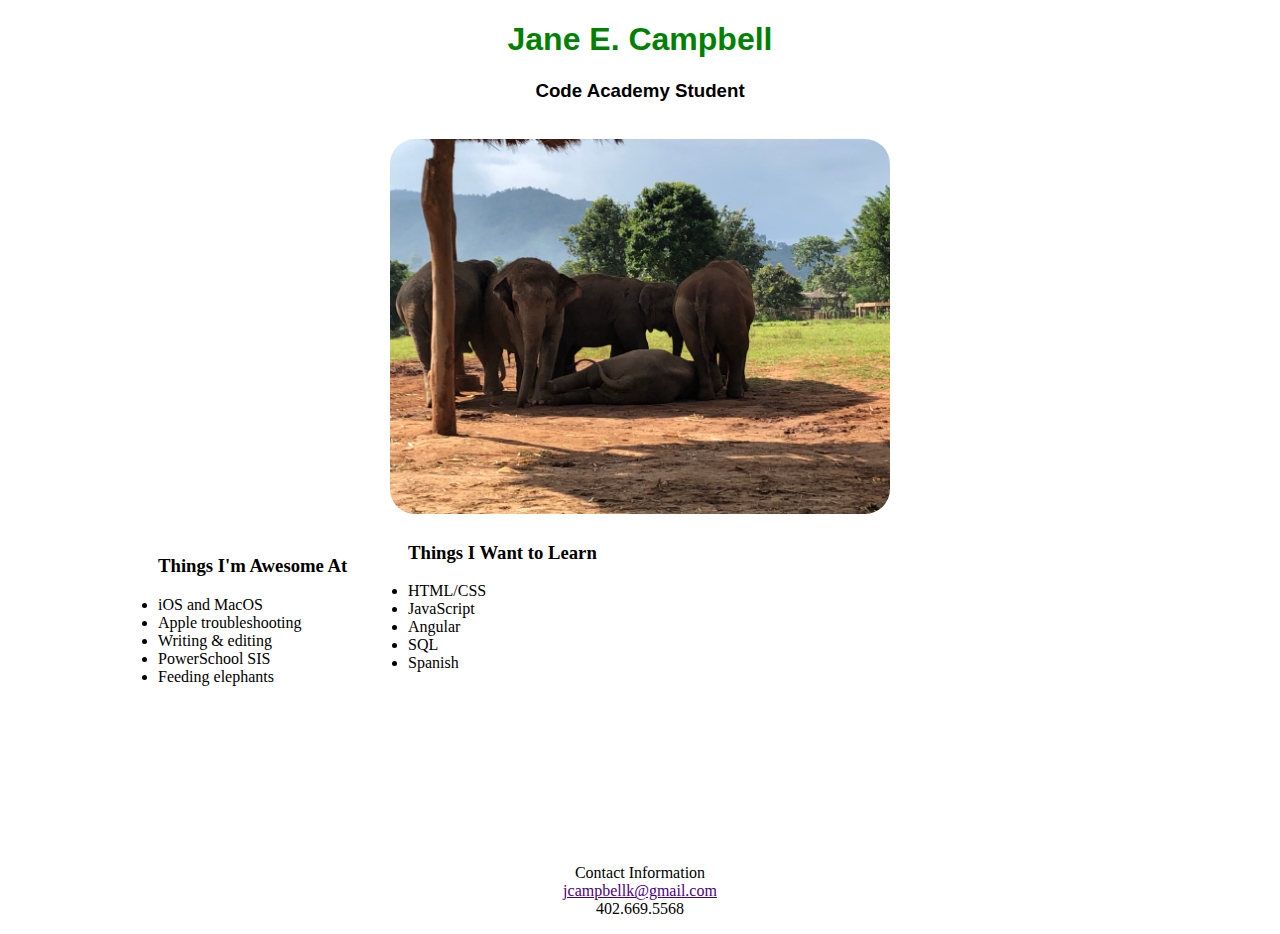
==== about.html @ 51fe8fda "Add files via upload" ====
<!DOCTYPE html>
<html lang="en">
<head>
    <meta charset="UTF-8">
    <meta name="viewport" content="width=device-width, initial-scale=1.0">
    <meta http-equiv="X-UA-Compatible" content="ie=edge">
    <title>About: Jane Campbell</title>
    <link rel="stylesheet" href="styles.css">
    <link rel="stylesheet" href="https://fonts.googleapis.com/css?family=Gelasio">
</head>
<body>
    <header class="center">
        
        <h1 class="green-text">Jane E. Campbell</h1>
    
        <h3>Code Academy Student</h3>
        <br>
        <center>
       <img src="ENP.jpg" alt="Five elephants" title="Five Asian Elephants">
        </center>
       <br>
        
 </header>

    <main>
     
        <div class="table-left">

        <p class="lists">
            <!-- Lists begin here -->

            <h3>Things I'm Awesome At</h3>
            <li>iOS and MacOS</li>
            <li>Apple troubleshooting</li>
            <li>Writing & editing</li>
            <li>PowerSchool SIS</li>
            <li>Feeding elephants</li>
            <br>
        </p>
        </div>

        <div class="table-right">
        <p class="lists">
            <h3>Things I Want to Learn</h3>
            <li>HTML/CSS</li>
            <li>JavaScript</li>
            <li>Angular</li>
            <li>SQL</li>
            <li>Spanish</li>
          
        </p>
        </div>
    
    </main>

    <footer class="roboto">
        <p class="center">
            Contact Information
            <br>
            <a href="mailto:jcampbellk@gmail.com">jcampbellk@gmail.com</a>
            <br>
            402.669.5568
        </p>

    </footer>


    
</body>
</html>
---- styles.css ----
header {
    font-family: 'Helvetica', san-serif;
}

img {
    display: block;
    height: auto;
    width: 500px;
    border-radius: 25px;
}

img:hover {
    border-radius: 0px;
}

.green-text {
    color: rgb(0,128,0);
}
a {
    color: rgb(75,0,130);     
 }

a:visited {
    color: rgb(255,0,0);
   }

 a:hover {
       color: rgb(75,0,130,.5);
 }

 .center {
       text-align: center;
}

.lists {
    font-family: 'Gelasio', serif;
}

.roboto {
    font-family: 'Roboto', san-serif;
}

.table-left {
    width: 240px;
    margin-right:10px; 
    position: relative;
    top: 5px;
    left: 150px;
}

.table-right {
    width: 240px;
    position: relative;
    top: -176px;
    left: 400px;
}
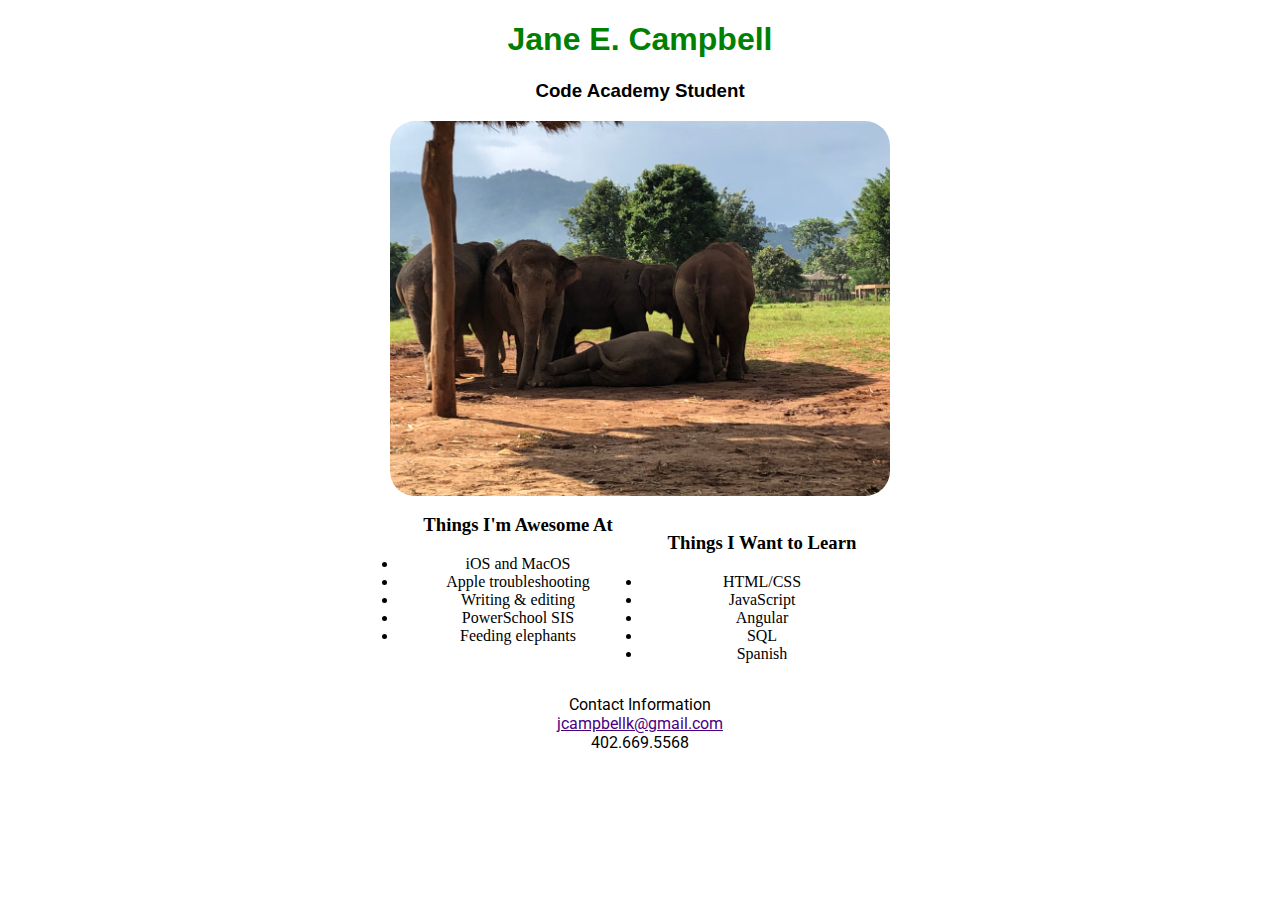
==== commit 0fcb7bdd: "Startingfile" ====
--- a/about.html
+++ b/about.html
@@ -6,7 +6,7 @@
     <meta http-equiv="X-UA-Compatible" content="ie=edge">
     <title>About: Jane Campbell</title>
     <link rel="stylesheet" href="styles.css">
-    <link rel="stylesheet" href="https://fonts.googleapis.com/css?family=Gelasio">
+    <link href="https://fonts.googleapis.com/css?family=Gelasio|Roboto&display=swap" rel="stylesheet">
 </head>
 <body>
     <header class="center">
@@ -14,11 +14,11 @@
         <h1 class="green-text">Jane E. Campbell</h1>
     
         <h3>Code Academy Student</h3>
-        <br>
-        <center>
+    
+        
        <img src="ENP.jpg" alt="Five elephants" title="Five Asian Elephants">
-        </center>
-       <br>
+       
+    
         
  </header>
 
--- a/styles.css
+++ b/styles.css
@@ -4,6 +4,7 @@
 
 img {
     display: block;
+    margin: auto;
     height: auto;
     width: 500px;
     border-radius: 25px;
@@ -40,17 +41,15 @@
     font-family: 'Roboto', san-serif;
 }
 
+main{
+    text-align: center;
+}
 .table-left {
     width: 240px;
-    margin-right:10px; 
-    position: relative;
-    top: 5px;
-    left: 150px;
+    /* margin-right:10px;  */
+    display: inline-block;
 }
-
 .table-right {
     width: 240px;
-    position: relative;
-    top: -176px;
-    left: 400px;
-}
+    display: inline-block;
+}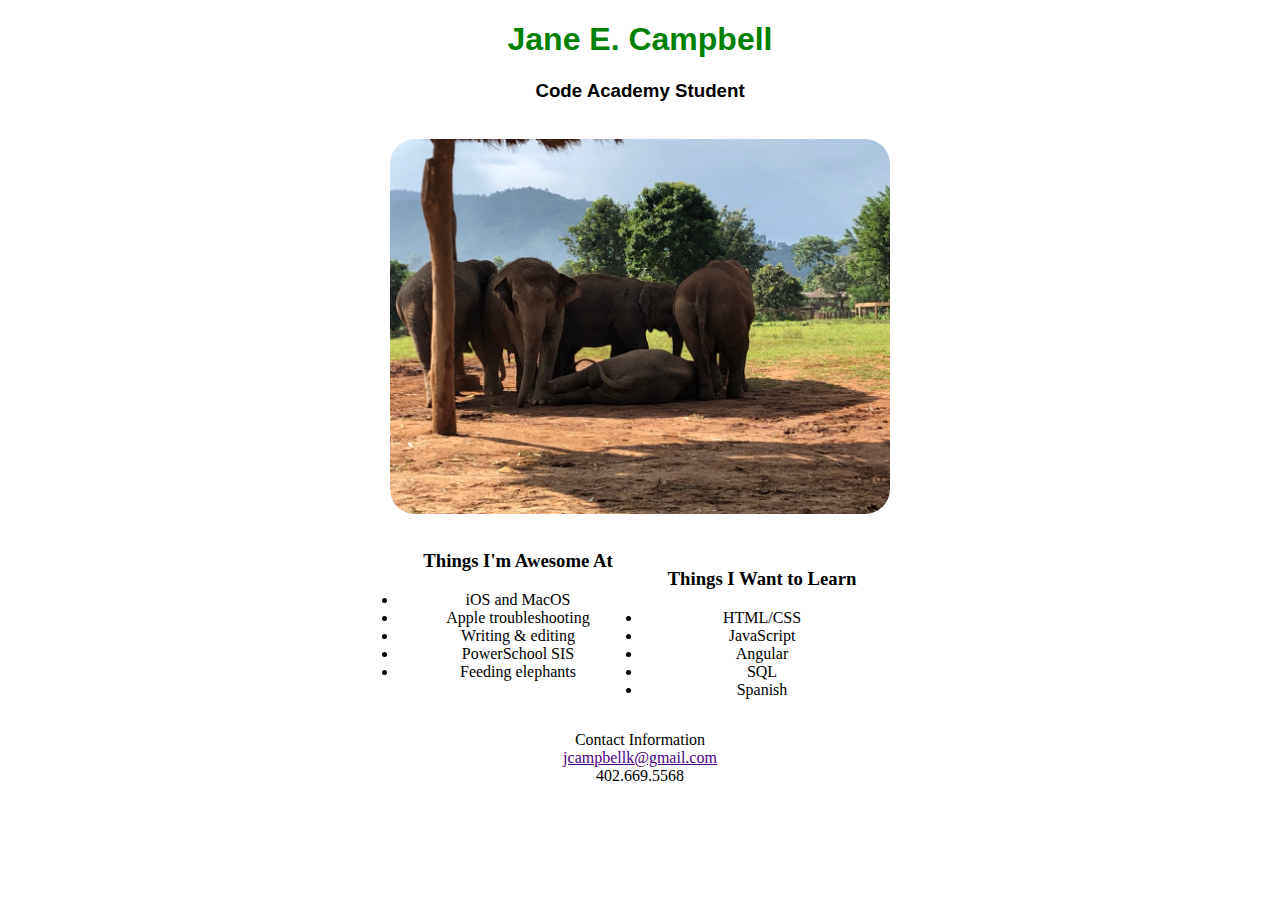
==== commit fb691fae: "Merge branch 'master' of https://github.com/jcampbellk/example1-class" ====
--- a/about.html
+++ b/about.html
@@ -6,7 +6,7 @@
     <meta http-equiv="X-UA-Compatible" content="ie=edge">
     <title>About: Jane Campbell</title>
     <link rel="stylesheet" href="styles.css">
-    <link href="https://fonts.googleapis.com/css?family=Gelasio|Roboto&display=swap" rel="stylesheet">
+    <link rel="stylesheet" href="https://fonts.googleapis.com/css?family=Gelasio">
 </head>
 <body>
     <header class="center">
@@ -14,11 +14,11 @@
         <h1 class="green-text">Jane E. Campbell</h1>
     
         <h3>Code Academy Student</h3>
-    
-        
+        <br>
+        <center>
        <img src="ENP.jpg" alt="Five elephants" title="Five Asian Elephants">
-       
-    
+        </center>
+       <br>
         
  </header>
 
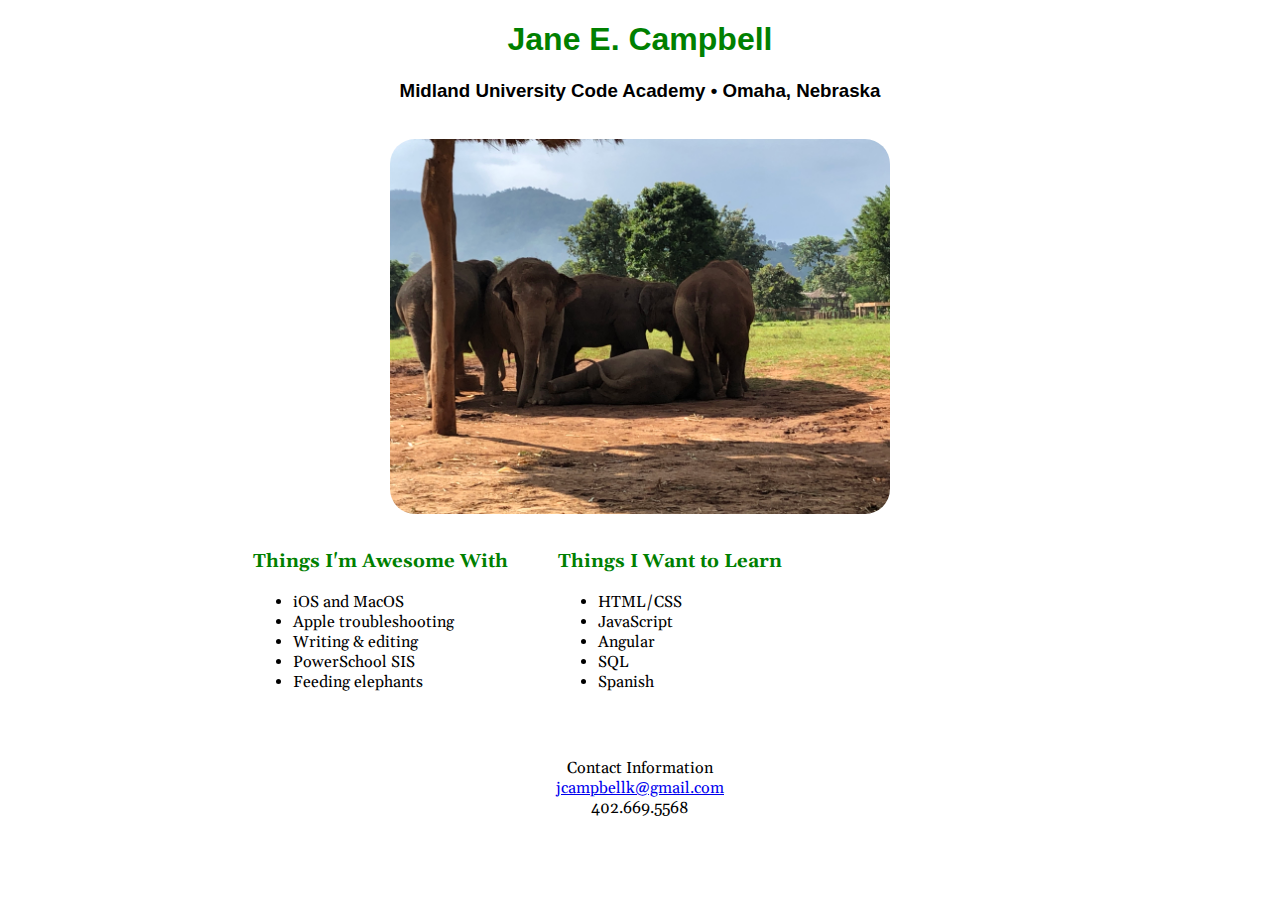
==== commit 6dd756ef: "Latest updates" ====
--- a/about.html
+++ b/about.html
@@ -7,60 +7,61 @@
     <title>About: Jane Campbell</title>
     <link rel="stylesheet" href="styles.css">
     <link rel="stylesheet" href="https://fonts.googleapis.com/css?family=Gelasio">
+    <link href="https://fonts.googleapis.com/css?family=Gelasio:400,700&display=swap" rel="stylesheet">
 </head>
 <body>
     <header class="center">
         
         <h1 class="green-text">Jane E. Campbell</h1>
     
-        <h3>Code Academy Student</h3>
+        <h3>Midland University Code Academy   •   Omaha, Nebraska</h3>
         <br>
-        <center>
+        
        <img src="ENP.jpg" alt="Five elephants" title="Five Asian Elephants">
-        </center>
+       
        <br>
         
  </header>
 
-    <main>
+    <main class="container">
      
-        <div class="table-left">
+        <div class="Gelasio margin-right">
 
-        <p class="lists">
+        
             <!-- Lists begin here -->
 
-            <h3>Things I'm Awesome At</h3>
+            <h3 class="green-text">Things I'm Awesome With</h3>
+            <ul>
             <li>iOS and MacOS</li>
             <li>Apple troubleshooting</li>
             <li>Writing & editing</li>
             <li>PowerSchool SIS</li>
             <li>Feeding elephants</li>
-            <br>
-        </p>
+        </ul>
         </div>
+       
 
-        <div class="table-right">
-        <p class="lists">
-            <h3>Things I Want to Learn</h3>
-            <li>HTML/CSS</li>
-            <li>JavaScript</li>
-            <li>Angular</li>
-            <li>SQL</li>
-            <li>Spanish</li>
-          
-        </p>
+        <div class="Gelasio margin-left">
+            <h3 class="green-text">Things I Want to Learn</h3>
+            <ul>
+                <li>HTML/CSS</li>
+                <li>JavaScript</li>
+                <li>Angular</li>
+                <li>SQL</li>
+                <li>Spanish</li>
+            </ul>
         </div>
     
     </main>
 
-    <footer class="roboto">
-        <p class="center">
-            Contact Information
-            <br>
-            <a href="mailto:jcampbellk@gmail.com">jcampbellk@gmail.com</a>
+    <footer class="Gelasio center">
+        
+            Contact Information <br>
+        
+            <a "class="purple-text" href="mailto:jcampbellk@gmail.com">jcampbellk@gmail.com</a>
             <br>
             402.669.5568
-        </p>
+       
 
     </footer>
 
--- a/styles.css
+++ b/styles.css
@@ -17,7 +17,7 @@
 .green-text {
     color: rgb(0,128,0);
 }
-a {
+.purple-text {
     color: rgb(75,0,130);     
  }
 
@@ -33,23 +33,44 @@
        text-align: center;
 }
 
-.lists {
+.Gelasio {
     font-family: 'Gelasio', serif;
+    font-size: 16px;
 }
 
 .roboto {
     font-family: 'Roboto', san-serif;
 }
 
-main{
-    text-align: center;
+main {
+    text-align: left;
 }
+
+/* 
 .table-left {
     width: 240px;
-    /* margin-right:10px;  */
     display: inline-block;
 }
+
 .table-right {
     width: 240px;
     display: inline-block;
+}
+*/
+
+.container {
+    display: flex;
+    flex-flow: row wrap;
+    flex-basis: 50%;
+}
+
+.margin-right {
+    margin-right: 50px;
+    margin-bottom: 50px;
+    margin-left: 245px;
+}
+
+margin-left {
+    margin-left: 10px;
+    margin-bottom: 50px;
 }